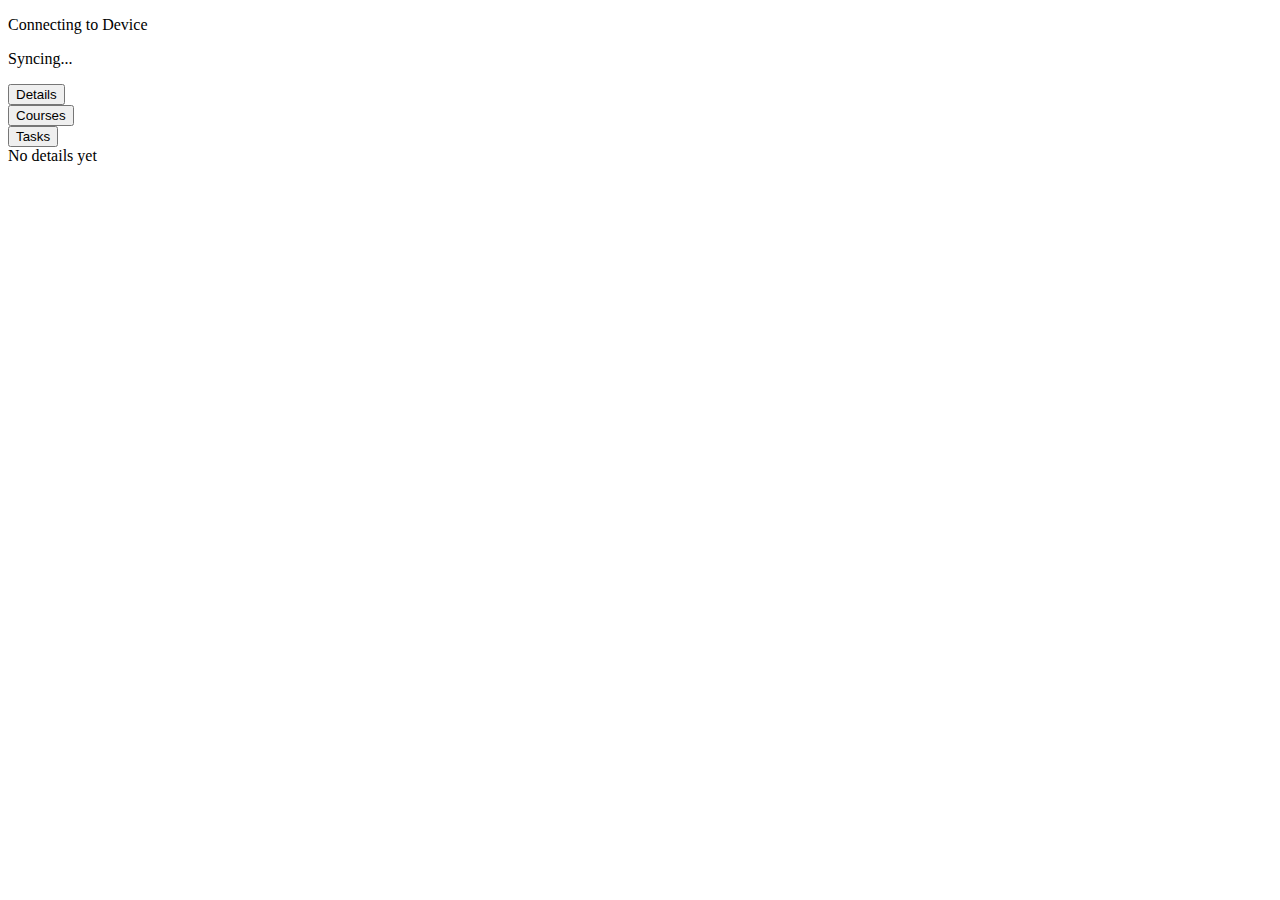
==== www/index.html @ bbdd6702 "1st Commit" ====
<!DOCTYPE html>
<html>
    <head>
        <meta charset="utf-8" />
        <meta name="format-detection" content="telephone=no" />
        <meta name="msapplication-tap-highlight" content="no" />
        <!-- WARNING: for iOS 7, remove the width=device-width and height=device-height attributes. See https://issues.apache.org/jira/browse/CB-4323 -->
        <meta name="viewport" content="user-scalable=no, initial-scale=1, maximum-scale=1, minimum-scale=1, width=device-width, height=device-height, target-densitydpi=device-dpi" />
        <link rel="stylesheet" type="text/css" href="css/index.css" />
        <link rel="stylesheet" type="text/css" href="tablesaw/tablesaw.css" />
        <script src="js/jquery.js"></script>
        <script src="tablesaw/tablesaw.js"></script>
        <title>Hello World</title>
    </head>
    <body>
        <div class="app">
            <div id="deviceready" class="blink">
                <p class="event listening">Connecting to Device</p>
                <p class="event received">Syncing...</p>
                <p class="event ls"></p>
            </div>
            <div id="status" >
                <p class="ls"></p>
            </div>

            <div id="menu">
                <input type="button" id="btnDetails" value="Details"  onclick="details2()" /><br>
                <input type="button" id="btnCourses" value="Courses"  onclick="courses2()" /><br>
                <input type="button" id="btnTasks" value="Tasks"  onclick="tasks2()" />
            </div>
        </div>

        <div id="content">
                No details yet
        </div>

        <script type="text/javascript" src="cordova.js"></script>
        <script type="text/javascript" src="js/index.js"></script>
        <script type="text/javascript">
            app.initialize();
        </script>
    </body>
</html>
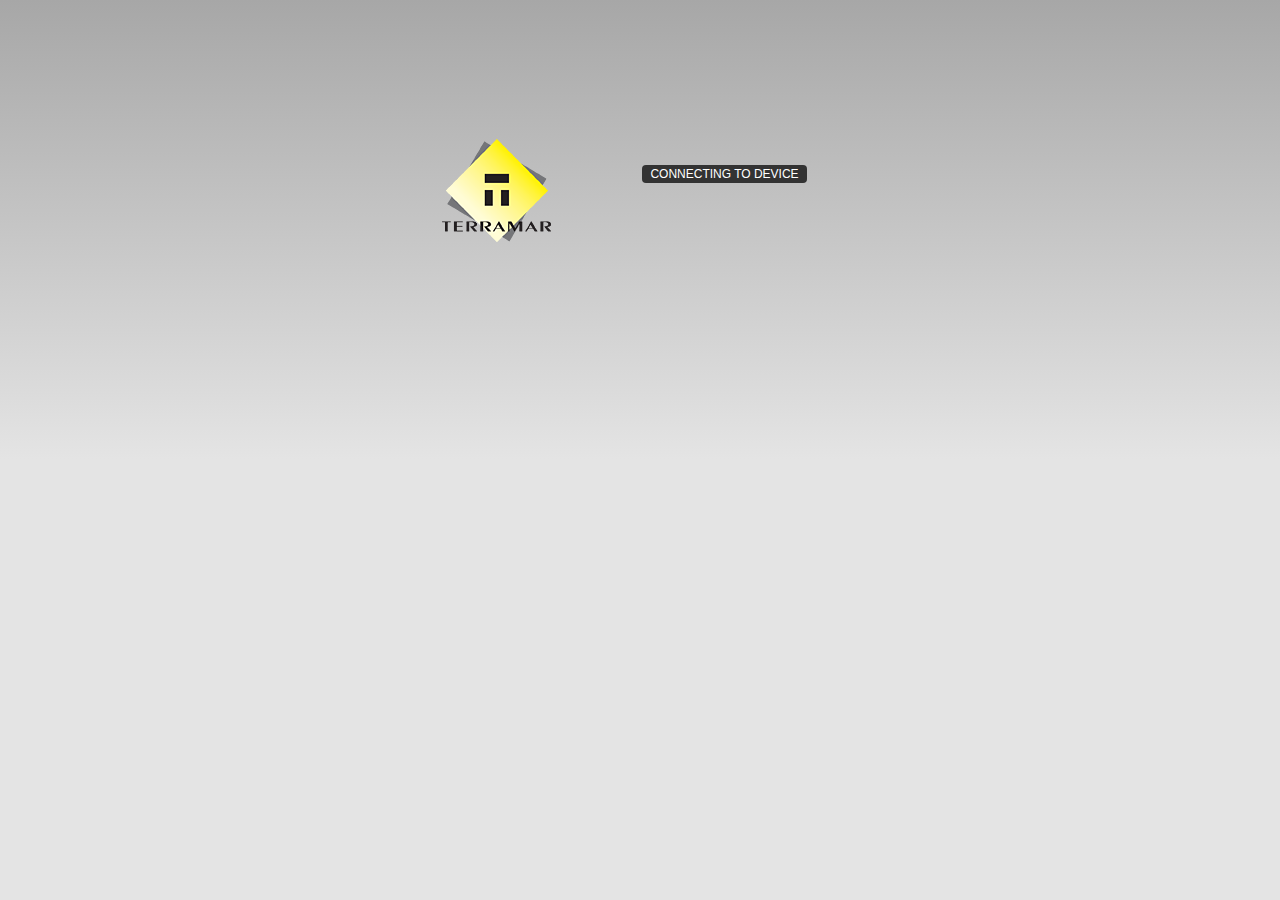
==== commit 76f75d24: "* Experimental Refactor * move assets so that only subfolder in use is JS as all others dont seem to" ====
--- a/www/index.html
+++ b/www/index.html
@@ -6,10 +6,10 @@
         <meta name="msapplication-tap-highlight" content="no" />
         <!-- WARNING: for iOS 7, remove the width=device-width and height=device-height attributes. See https://issues.apache.org/jira/browse/CB-4323 -->
         <meta name="viewport" content="user-scalable=no, initial-scale=1, maximum-scale=1, minimum-scale=1, width=device-width, height=device-height, target-densitydpi=device-dpi" />
-        <link rel="stylesheet" type="text/css" href="css/index.css" />
-        <link rel="stylesheet" type="text/css" href="tablesaw/tablesaw.css" />
+        <link rel="stylesheet" type="text/css" href="index.css" />
+        <link rel="stylesheet" type="text/css" href="tablesaw.css" />
         <script src="js/jquery.js"></script>
-        <script src="tablesaw/tablesaw.js"></script>
+
         <title>Hello World</title>
     </head>
     <body>
@@ -36,6 +36,7 @@
 
         <script type="text/javascript" src="cordova.js"></script>
         <script type="text/javascript" src="js/index.js"></script>
+        <script src="js/tablesaw.js"></script>
         <script type="text/javascript">
             app.initialize();
         </script>
--- a/www/index.css
+++ b/www/index.css
@@ -0,0 +1,152 @@
+/*
+ * Licensed to the Apache Software Foundation (ASF) under one
+ * or more contributor license agreements.  See the NOTICE file
+ * distributed with this work for additional information
+ * regarding copyright ownership.  The ASF licenses this file
+ * to you under the Apache License, Version 2.0 (the
+ * "License"); you may not use this file except in compliance
+ * with the License.  You may obtain a copy of the License at
+ *
+ * http://www.apache.org/licenses/LICENSE-2.0
+ *
+ * Unless required by applicable law or agreed to in writing,
+ * software distributed under the License is distributed on an
+ * "AS IS" BASIS, WITHOUT WARRANTIES OR CONDITIONS OF ANY
+ * KIND, either express or implied.  See the License for the
+ * specific language governing permissions and limitations
+ * under the License.
+ */
+* {
+    -webkit-tap-highlight-color: rgba(0,0,0,0); /* make transparent link selection, adjust last value opacity 0 to 1.0 */
+}
+
+body {
+    -webkit-touch-callout: none;                /* prevent callout to copy image, etc when tap to hold */
+    -webkit-text-size-adjust: none;             /* prevent webkit from resizing text to fit */
+    -webkit-user-select: none;                  /* prevent copy paste, to allow, change 'none' to 'text' */
+    background-color:#E4E4E4;
+    background-image:linear-gradient(top, #A7A7A7 0%, #E4E4E4 51%);
+    background-image:-webkit-linear-gradient(top, #A7A7A7 0%, #E4E4E4 51%);
+    background-image:-ms-linear-gradient(top, #A7A7A7 0%, #E4E4E4 51%);
+    background-image:-webkit-gradient(
+        linear,
+        left top,
+        left bottom,
+        color-stop(0, #A7A7A7),
+        color-stop(0.51, #E4E4E4)
+    );
+    background-attachment:fixed;
+    font-family:'HelveticaNeue-Light', 'HelveticaNeue', Helvetica, Arial, sans-serif;
+    font-size:12px;
+    height:100%;
+    margin:0px;
+    padding:0px;
+    text-transform:uppercase;
+    width:100%;
+}
+
+/* Portrait layout (default) */
+.app {
+    background:url(logo.png) no-repeat center top; /* 170px x 200px */
+    position:absolute;             /* position in the center of the screen */
+    left:50%;
+    top:20%;
+    height:50px;                   /* text area height */
+    width:225px;                   /* text area width */
+    text-align:center;
+    padding:180px 0px 0px 0px;     /* image height is 200px (bottom 20px are overlapped with text) */
+    margin:-115px 0px 0px -112px;  /* offset vertical: half of image height and text area height */
+                                   /* offset horizontal: half of text area width */
+}
+
+/* Landscape layout (with min-width) */
+@media screen and (min-aspect-ratio: 1/1) and (min-width:400px) {
+    .app {
+        background-position:left center;
+        padding:75px 0px 75px 170px;  /* padding-top + padding-bottom + text area = image height */
+        margin:-90px 0px 0px -198px;  /* offset vertical: half of image height */
+                                      /* offset horizontal: half of image width and text area width */
+    }
+}
+
+h1 {
+    font-size:24px;
+    font-weight:normal;
+    margin:0px;
+    overflow:visible;
+    padding:0px;
+    text-align:center;
+}
+
+.event {
+    border-radius:4px;
+    -webkit-border-radius:4px;
+    color:#FFFFFF;
+    font-size:12px;
+    margin:0px 30px;
+    padding:2px 0px;
+}
+
+.event.listening {
+    background-color:#333333;
+    display:block;
+}
+
+.event.received {
+    background-color:#4B946A;
+    display:none;
+}
+
+@keyframes fade {
+    from { opacity: 1.0; }
+    50% { opacity: 0.4; }
+    to { opacity: 1.0; }
+}
+ 
+@-webkit-keyframes fade {
+    from { opacity: 1.0; }
+    50% { opacity: 0.4; }
+    to { opacity: 1.0; }
+}
+ 
+.blink {
+    animation:fade 3000ms infinite;
+    -webkit-animation:fade 3000ms infinite;
+}
+
+
+
+#detailstab label {
+    display: inline-block;
+    width: 150px;
+}
+
+#content {
+    display: none;
+}
+#menu {
+    display: none;
+}
+
+#menu input[type=button] {
+    padding: 10px;
+    margin: 20px;
+    min-width: 180px;
+}
+
+#detailstab,#coursestab,#taskstab {
+    position: absolute;
+    opacity: 0;
+    left: 100%;
+    width: 96%;
+    padding: 10px;
+}
+
+.CourseFilter {
+    display: block;
+    margin: 10px 0px;
+}
+
+tr>td:first-child>b.tablesaw-cell-label {
+    display: none;
+}--- a/www/tablesaw.css
+++ b/www/tablesaw.css
@@ -0,0 +1,831 @@
+/*! Tablesaw - v0.1.6 - 2014-07-23
+* https://github.com/filamentgroup/tablesaw
+* Copyright (c) 2014 Filament Group; Licensed MIT */
+
+table.tablesaw {
+  empty-cells: show;
+  max-width: 100%;
+  width: 100%;
+}
+
+.tablesaw {
+  border-collapse: collapse;
+  width: 100%;
+}
+
+/* Structure */
+
+.tablesaw {
+  border: 0;
+  padding: 0;
+}
+
+.tablesaw th,
+.tablesaw td {
+  -webkit-box-sizing: border-box;
+  -moz-box-sizing: border-box;
+  box-sizing: border-box;
+  padding: .5em .7em;
+}
+
+.tablesaw thead tr:first-child th {
+  padding-top: .9em;
+  padding-bottom: .7em;
+}
+
+
+
+.tablesaw-enhanced .tablesaw-bar .btn {
+  border: 1px solid #ccc;
+  background: none;
+  background-color: #fafafa;
+  -webkit-box-shadow: 0 1px 0 rgba(255,255,255,1);
+  box-shadow: 0 1px 0 rgba(255,255,255,1);
+  color: #4a4a4a;
+  clear: both;
+  cursor: pointer;
+  display: block;
+  font: bold 20px/1 sans-serif;
+  margin: 0;
+  padding: .5em .85em .4em .85em;
+  position: relative;
+  text-align: center;
+  text-decoration: none;
+  text-transform: capitalize;
+  text-shadow: 0 1px 0 #fff;
+  width: 100%;
+  /* Theming */
+  background-image: -webkit-gradient(linear, left top, left bottom, from(rgba( 255,255,255,.1 )), color-stop(50%, rgba( 255,255,255,.1 )), color-stop(55%, rgba( 170,170,170,.1 )), to(rgba( 120,120,120,.15 )));
+  background-image: -webkit-linear-gradient(top, rgba( 255,255,255,.1 ) 0%, rgba( 255,255,255,.1 ) 50%, rgba( 170,170,170,.1 ) 55%, rgba( 120,120,120,.15 ) 100%);
+  background-image: linear-gradient( top, rgba( 255,255,255,.1 ) 0%, rgba( 255,255,255,.1 ) 50%, rgba( 170,170,170,.1 ) 55%, rgba( 120,120,120,.15 ) 100% );
+  -webkit-appearance: none !important;
+  -moz-appearance: none !important;
+  -webkit-box-sizing: border-box;
+  -moz-box-sizing: border-box;
+  box-sizing: border-box;
+  -webkit-font-smoothing: antialiased;
+  border-radius: .25em;
+}
+
+.tablesaw-enhanced .tablesaw-bar a.btn {
+  color: #1c95d4;
+}
+
+.tablesaw-enhanced .tablesaw-bar .btn:hover {
+  text-decoration: none;
+}
+
+/* Default radio/checkbox styling horizonal controlgroups. */
+
+.tablesaw-enhanced .tablesaw-bar .btn:active {
+  background-color: #ddd;
+  background-image: -webkit-gradient(linear, left top, left bottom, from(rgba( 100,100,100,.35 )), to(rgba( 255,255,255,0 )));
+  background-image: -webkit-linear-gradient(top, rgba( 100,100,100,.35 ) 0%, rgba( 255,255,255,0 ) 70%);
+  background-image: linear-gradient( top, rgba( 100,100,100,.35 ) 0%, rgba( 255,255,255,0 ) 70% );
+}
+
+.tablesaw-enhanced .tablesaw-bar .btn:hover,
+.tablesaw-enhanced .tablesaw-bar .btn:focus {
+  color: #208de3;
+  background-color: #fff;
+  outline: none;
+}
+
+.tablesaw-bar .btn:focus {
+  -webkit-box-shadow: 0 0 .35em #4faeef !important;
+  box-shadow: 0 0 .35em #4faeef !important;
+}
+
+.ie-lte8 .tablesaw-bar .btn:hover,
+.ie-lte8 .tablesaw-bar .btn:focus {
+  color: #208de3;
+  background-color: #fff;
+  border-color: #aaa;
+  outline: none;
+}
+
+.tablesaw-bar .btn-select select {
+  background: none;
+  border: none;
+  display: block;
+  position: absolute;
+  font-weight: inherit;
+  left: 0;
+  top: 0;
+  margin: 0;
+  width: 100%;
+  height: 100%;
+  z-index: 2;
+  min-height: 1em;
+}
+
+.tablesaw-bar .btn-select select {
+  opacity: 0;
+  filter: alpha(opacity=0);
+  display: inline-block;
+  color: transparent;
+}
+
+.tablesaw-bar .btn select option {
+  background: #fff;
+  color: #000;
+  font-family: sans-serif;
+}
+
+.tablesaw-enhanced .tablesaw-bar .btn.btn-select {
+  color: #4d4d4d;
+  padding-right: 2.5em;
+  min-width: 7.25em;
+  text-align: left;
+  text-indent: 0;
+}
+
+.ie-lte8 .tablesaw-bar .btn-select {
+  min-width: 6.1em;
+}
+
+.tablesaw-bar .btn.btn-small,
+.tablesaw-bar .btn.btn-micro {
+  display: inline-block;
+  width: auto;
+  height: auto;
+  position: relative;
+  top: 0;
+}
+
+.tablesaw-bar .btn.btn-small {
+  font-size: 17px;
+  line-height: 19px;
+  padding: .3em 1em .3em 1em;
+}
+
+.tablesaw-bar .btn.btn-micro {
+  font-size: 13px;
+  padding: .4em .7em .25em .7em;
+}
+
+.tablesaw-enhanced .tablesaw-bar .btn-select {
+  text-align: left;
+}
+
+.tablesaw-bar .btn-select:after {
+  background: #e5e5e5;
+  background: rgba(0,0,0,.1);
+  -webkit-box-shadow: 0 2px 2px rgba(255,255,255,.25);
+  box-shadow: 0 2px 2px rgba(255,255,255,.25);
+  content: " ";
+  display: block;
+  position: absolute;
+}
+
+.tablesaw-bar .btn-select.btn-small,
+.tablesaw-bar .btn-select.btn-micro {
+  padding-right: 1.5em;
+}
+
+.tablesaw-bar .btn-select:after {
+  background: none;
+  background-repeat: no-repeat;
+  background-position: .25em .45em;
+  content: "\25bc";
+  font-size: .55em;
+  padding-top: 1.2em;
+  padding-left: 1em;
+  left: auto;
+  right: 0;
+  margin: 0;
+  top: 0;
+  bottom: 0;
+  width: 1.8em;
+}
+
+.tablesaw-bar .btn-select.btn-small:after,
+.tablesaw-bar .btn-select.btn-micro:after {
+  width: 1.2em;
+  font-size: .5em;
+  padding-top: 1em;
+  padding-right: .5em;
+  line-height: 1.65;
+  background: none;
+  -webkit-box-shadow: none;
+  box-shadow: none;
+  border-left-width: 0;
+}
+
+/* Column navigation buttons for swipe and columntoggle tables */
+
+.tablesaw-bar .tablesaw-advance {
+  position: relative;
+  top: -2.6em;
+}
+
+.tablesaw-advance .btn {
+  -webkit-appearance: none;
+  -moz-appearance: none;
+  -webkit-box-sizing: border-box;
+  -moz-box-sizing: border-box;
+  box-sizing: border-box;
+  text-shadow: 0 1px 0 #fff;
+  border-radius: .25em;
+}
+
+.tablesaw-advance .btn.btn-micro {
+  font-size: .8125em;
+  padding: .4em .7em .25em .7em;
+}
+
+.tablesaw-bar .tablesaw-advance a.tablesaw-nav-btn {
+  display: inline-block;
+  overflow: hidden;
+  width: 1.8em;
+  height: 1.8em;
+  background-position: 50% 50%;
+  margin-left: .5em;
+}
+
+.tablesaw-advance a.tablesaw-nav-btn.disabled {
+  opacity: .25;
+  filter: alpha(opacity=25);
+  cursor: default;
+  pointer-events: none;
+}
+
+/* Table Toolbar */
+
+.tablesaw-bar {
+  clear: both;
+  font-family: sans-serif;
+}
+
+.tablesaw-bar.mode-swipe,
+.tablesaw-bar.mode-columntoggle {
+  margin-top: -2em;
+  position: relative;
+  top: 2em;
+}
+
+.tablesaw-toolbar {
+  font-size: .875em;
+}
+
+.tablesaw-toolbar label {
+  padding: .5em 0;
+  clear: both;
+  display: block;
+  color: #888;
+  margin-right: .5em;
+  text-transform: uppercase;
+}
+
+.tablesaw-bar .btn,
+.tablesaw-enhanced .tablesaw-bar .btn {
+  margin-top: .5em;
+  margin-bottom: .5em;
+}
+
+.tablesaw-bar .btn-select,
+.tablesaw-enhanced .tablesaw-bar .btn-select {
+  margin-bottom: 0;
+}
+
+.tablesaw-bar .tablesaw-toolbar .btn {
+  margin-left: .4em;
+  margin-top: 0;
+  text-transform: uppercase;
+  border: none;
+  -webkit-box-shadow: none;
+  box-shadow: none;
+  background: transparent;
+  font-family: sans-serif;
+  font-size: 1em;
+  padding-left: .3em;
+}
+
+.tablesaw-bar .tablesaw-toolbar .btn-select {
+  min-width: 0;
+}
+
+.tablesaw-bar .tablesaw-toolbar .btn-select:after {
+  padding-top: .9em;
+}
+
+.tablesaw-bar .tablesaw-toolbar select {
+  color: #888;
+  text-transform: none;
+  background: transparent;
+}
+
+.tablesaw-toolbar ~ table {
+  clear: both;
+}
+
+.tablesaw-toolbar .a11y-sm {
+  clip: rect(0 0 0 0);
+  height: 1px;
+  overflow: hidden;
+  position: absolute;
+  width: 1px;
+}
+
+@media (min-width: 24em) {
+  .tablesaw-toolbar .a11y-sm {
+    clip: none;
+    height: auto;
+    width: auto;
+    position: static;
+    overflow: visible;
+  }
+}
+
+@media (min-width: 40em) {
+  .tablesaw-bar.mode-swipe,
+  .tablesaw-bar.mode-columntoggle {
+    margin-top: 0;
+    top: 0;
+  }
+
+  .tablesaw-bar .tablesaw-advance {
+    position: static;
+  }
+
+  .tablesaw-bar {
+    margin-top: 0;
+    position: static;
+  }
+}
+
+
+
+table.tablesaw tbody th {
+  font-weight: bold;
+}
+
+table.tablesaw thead th,
+table.tablesaw thead td {
+  color: #444;
+  font-size: .9em;
+}
+
+.tablesaw th,
+.tablesaw td {
+  line-height: 1em;
+  text-align: left;
+  vertical-align: middle;
+}
+
+.tablesaw td,
+.tablesaw tbody th {
+  vertical-align: middle;
+  font-size: 1.17em;
+  /* 19px */
+}
+
+.tablesaw td .btn,
+.tablesaw tbody th .btn {
+  margin: 0;
+}
+
+.tablesaw thead {
+  border: 1px solid #e5e5e4;
+  background: #e2dfdc;
+  background-image: -webkit-gradient(linear, left top, left bottom, from(#fff), to(#e2dfdc));
+  background-image: -webkit-linear-gradient(top, #fff, #e2dfdc);
+  background-image: linear-gradient(to bottom, #fff, #e2dfdc);
+}
+
+.tablesaw thead th {
+  font-weight: 100;
+  color: #777;
+  text-transform: uppercase;
+  text-shadow: 0 1px 0 #fff;
+  text-align: left;
+}
+
+.tablesaw thead tr:first-child th {
+  font-weight: normal;
+  font-family: sans-serif;
+  border-right: 1px solid #e4e1de;
+}
+
+/* Table rows have a gray bottom stroke by default */
+
+.tablesaw tbody tr {
+  border-bottom: 1px solid #dfdfdf;
+}
+
+.tablesaw caption {
+  text-align: left;
+  margin-bottom: 1.4em;
+  opacity: .5;
+  filter: alpha(opacity=50);
+}
+
+/* Stack */
+
+.tablesaw-cell-label-top {
+  text-transform: uppercase;
+  font-size: .9em;
+  font-weight: normal;
+}
+
+.tablesaw-cell-label {
+  font-size: .65em;
+  text-transform: uppercase;
+  color: #888;
+  font-family: sans-serif;
+}
+
+@media (min-width: 40em) {
+  .tablesaw td {
+    line-height: 2em;
+  }
+}
+
+/* Table rows have a gray bottom stroke by default */
+
+.tablesaw-stack tbody tr {
+  border-bottom: 1px solid #dfdfdf;
+}
+
+.tablesaw-stack td .tablesaw-cell-label,
+.tablesaw-stack th .tablesaw-cell-label {
+  display: none;
+}
+
+/* Mobile first styles: Begin with the stacked presentation at narrow widths */
+
+@media only all {
+  /* Show the table cells as a block level element */
+
+  .tablesaw-stack td,
+  .tablesaw-stack th {
+    text-align: left;
+    display: block;
+  }
+
+  .tablesaw-stack tr {
+    clear: both;
+    display: table-row;
+  }
+
+  /* Make the label elements a percentage width */
+
+  .tablesaw-stack td .tablesaw-cell-label,
+  .tablesaw-stack th .tablesaw-cell-label {
+    display: block;
+    padding: 0 .6em 0 0;
+    min-width: 30%;
+    display: inline-block;
+  }
+
+  /* For grouped headers, have a different style to visually separate the levels by classing the first label in each col group */
+
+  .tablesaw-stack th .tablesaw-cell-label-top,
+  .tablesaw-stack td .tablesaw-cell-label-top {
+    display: block;
+    padding: .4em 0;
+    margin: .4em 0;
+  }
+
+  .tablesaw-cell-label {
+    display: block;
+  }
+
+  /* Avoid double strokes when stacked */
+
+  .tablesaw-stack tbody th.group {
+    margin-top: -1px;
+  }
+
+  /* Avoid double strokes when stacked */
+
+  .tablesaw-stack th.group b.tablesaw-cell-label {
+    display: none !important;
+  }
+}
+
+@media (max-width: 39.9375em) {
+  .tablesaw-stack thead td,
+  .tablesaw-stack thead th {
+    display: none;
+  }
+
+  .tablesaw-stack tbody td,
+  .tablesaw-stack tbody th {
+    clear: left;
+    float: left;
+    width: 100%;
+  }
+}
+
+/* Media query to show as a standard table at 560px (35em x 16px) or wider */
+
+@media (min-width: 40em) {
+  .tablesaw-stack tr {
+    display: table-row;
+  }
+
+  /* Show the table header rows */
+
+  .tablesaw-stack td,
+  .tablesaw-stack th,
+  .tablesaw-stack thead td,
+  .tablesaw-stack thead th {
+    display: table-cell;
+    margin: 0;
+  }
+
+  /* Hide the labels in each cell */
+
+  .tablesaw-stack td .tablesaw-cell-label,
+  .tablesaw-stack th .tablesaw-cell-label {
+    display: none !important;
+  }
+}
+
+.tablesaw-fix-persist {
+  table-layout: fixed;
+}
+
+/* see Gruntfile.js for grunticon selector */
+
+.btn.tablesaw-columntoggle-btn {
+  float: right;
+}
+
+.btn.tablesaw-columntoggle-btn span {
+  text-indent: -9999px;
+  display: inline-block;
+}
+
+.tablesaw-columntoggle-btnwrap .dialog-content {
+  padding: .5em;
+}
+
+.tablesaw-columntoggle tbody td {
+  line-height: 1.5;
+}
+
+/* Remove top/bottom margins around the fieldcontain on check list */
+
+.tablesaw-columntoggle-popup fieldset {
+  margin: 0;
+}
+
+/* Hide all prioritized columns by default */
+
+@media only all {
+  .tablesaw-columntoggle th.tablesaw-priority-6,
+  .tablesaw-columntoggle td.tablesaw-priority-6,
+  .tablesaw-columntoggle th.tablesaw-priority-5,
+  .tablesaw-columntoggle td.tablesaw-priority-5,
+  .tablesaw-columntoggle th.tablesaw-priority-4,
+  .tablesaw-columntoggle td.tablesaw-priority-4,
+  .tablesaw-columntoggle th.tablesaw-priority-3,
+  .tablesaw-columntoggle td.tablesaw-priority-3,
+  .tablesaw-columntoggle th.tablesaw-priority-2,
+  .tablesaw-columntoggle td.tablesaw-priority-2,
+  .tablesaw-columntoggle th.tablesaw-priority-1,
+  .tablesaw-columntoggle td.tablesaw-priority-1 {
+    display: none;
+  }
+}
+
+.tablesaw-columntoggle-btnwrap {
+  position: relative;
+  float: right;
+}
+
+.tablesaw-columntoggle-btnwrap .dialog-content {
+  top: 0 !important;
+  right: 1em;
+  left: auto !important;
+  width: 12em;
+  max-width: 18em;
+  margin: -.5em auto 0;
+}
+
+.tablesaw-columntoggle-btnwrap .dialog-content:focus {
+  outline-style: none;
+}
+
+.dialog-table-coltoggle {
+  border-radius: .5em;
+}
+
+/* Preset breakpoints if "" class added to table */
+
+/* Show priority 1 at 320px (20em x 16px) */
+
+@media (min-width: 20em) {
+  .tablesaw-columntoggle th.tablesaw-priority-1,
+  .tablesaw-columntoggle td.tablesaw-priority-1 {
+    display: table-cell;
+  }
+}
+
+/* Show priority 2 at 480px (30em x 16px) */
+
+@media (min-width: 30em) {
+  .tablesaw-columntoggle th.tablesaw-priority-2,
+  .tablesaw-columntoggle td.tablesaw-priority-2 {
+    display: table-cell;
+  }
+}
+
+/* Show priority 3 at 640px (40em x 16px) */
+
+@media (min-width: 40em) {
+  .tablesaw-columntoggle th.tablesaw-priority-3,
+  .tablesaw-columntoggle td.tablesaw-priority-3 {
+    display: table-cell;
+  }
+
+  .tablesaw-columntoggle tbody td {
+    line-height: 2;
+  }
+}
+
+/* Show priority 4 at 800px (50em x 16px) */
+
+@media (min-width: 50em) {
+  .tablesaw-columntoggle th.tablesaw-priority-4,
+  .tablesaw-columntoggle td.tablesaw-priority-4 {
+    display: table-cell;
+  }
+}
+
+/* Show priority 5 at 960px (60em x 16px) */
+
+@media (min-width: 60em) {
+  .tablesaw-columntoggle th.tablesaw-priority-5,
+  .tablesaw-columntoggle td.tablesaw-priority-5 {
+    display: table-cell;
+  }
+}
+
+/* Show priority 6 at 1,120px (70em x 16px) */
+
+@media (min-width: 70em) {
+  .tablesaw-columntoggle th.tablesaw-priority-6,
+  .tablesaw-columntoggle td.tablesaw-priority-6 {
+    display: table-cell;
+  }
+}
+
+@media only all {
+  .tablesaw-swipe .tablesaw-cell-persist {
+    border-right: 1px solid #e4e1de;
+  }
+
+  .tablesaw-swipe .tablesaw-cell-persist {
+    -webkit-box-shadow: 3px 0 4px -1px #e4e1de;
+    box-shadow: 3px 0 4px -1px #e4e1de;
+  }
+
+  /* Unchecked manually: Always hide */
+
+  .tablesaw-swipe th.tablesaw-cell-hidden,
+  .tablesaw-swipe td.tablesaw-cell-hidden,
+  .tablesaw-columntoggle th.tablesaw-cell-hidden,
+  .tablesaw-columntoggle td.tablesaw-cell-hidden {
+    display: none;
+  }
+
+  /* Checked manually: Always show */
+
+  .tablesaw-columntoggle th.tablesaw-cell-visible,
+  .tablesaw-columntoggle td.tablesaw-cell-visible {
+    display: table-cell;
+  }
+}
+
+.tablesaw-columntoggle-popup .btn-group > label {
+  display: block;
+  padding: .2em 0;
+}
+
+.tablesaw-columntoggle-popup .btn-group > label input {
+  margin-right: .8em;
+}
+
+.tablesaw-sortable,
+.tablesaw-sortable thead,
+.tablesaw-sortable thead tr,
+.tablesaw-sortable thead tr th {
+  position: relative;
+}
+
+.tablesaw-sortable thead tr th {
+  padding-right: 1.6em;
+  vertical-align: top;
+}
+
+.tablesaw-sortable th.sortable-head,
+.tablesaw-sortable tr:first-child th.sortable-head {
+  padding: 0;
+}
+
+.tablesaw-sortable th.sortable-head button {
+  padding-top: .9em;
+  padding-bottom: .7em;
+  padding-left: .6em;
+  padding-right: 1.6em;
+}
+
+.tablesaw-sortable .sortable-head button {
+  min-width: 100%;
+  color: inherit;
+  background: transparent;
+  border: 0;
+  padding: 0;
+  text-align: left;
+  font: inherit;
+  text-transform: inherit;
+  position: relative;
+}
+
+.tablesaw-sortable .sortable-head.sortable-ascending button:after,
+.tablesaw-sortable .sortable-head.sortable-descending button:after {
+  width: 7px;
+  height: 10px;
+  content: "\0020";
+  position: absolute;
+  right: .5em;
+}
+
+.tablesaw-sortable .not-applicable:after {
+  content: "--";
+  display: block;
+}
+
+.tablesaw-sortable .not-applicable span {
+  display: none;
+}
+
+.tablesaw-sortable-switch {
+  float: left;
+  width: 100%;
+}
+
+@media (min-width: 40em) {
+  .tablesaw-sortable-switch {
+    width: auto;
+  }
+}
+
+.tablesaw-advance {
+  display: block;
+  float: right;
+}
+
+.tablesaw-advance.minimap {
+  margin-right: .4em;
+}
+
+.tablesaw-advance-dots {
+  float: left;
+  margin: 0;
+  padding: 0;
+  list-style: none;
+}
+
+.tablesaw-advance-dots li {
+  display: table-cell;
+  margin: 0;
+  padding: .4em .2em;
+}
+
+.tablesaw-advance-dots li i {
+  width: .25em;
+  height: .25em;
+  background: #555;
+  border-radius: 100%;
+  display: inline-block;
+}
+
+.tablesaw-advance-dots-hide {
+  opacity: .25;
+  filter: alpha(opacity=25);
+  cursor: default;
+  pointer-events: none;
+}
+
+.tablesaw-modeswitch {
+  clear: both;
+}
+
+.tablesaw-sortable-switch + .tablesaw-modeswitch {
+  border-top: 1px solid #eae8e6;
+}
+
+@media (min-width: 40em) {
+  .tablesaw-modeswitch {
+    float: left;
+    clear: none;
+  }
+
+  .tablesaw-sortable-switch + .tablesaw-modeswitch {
+    border-top: none;
+  }
+}